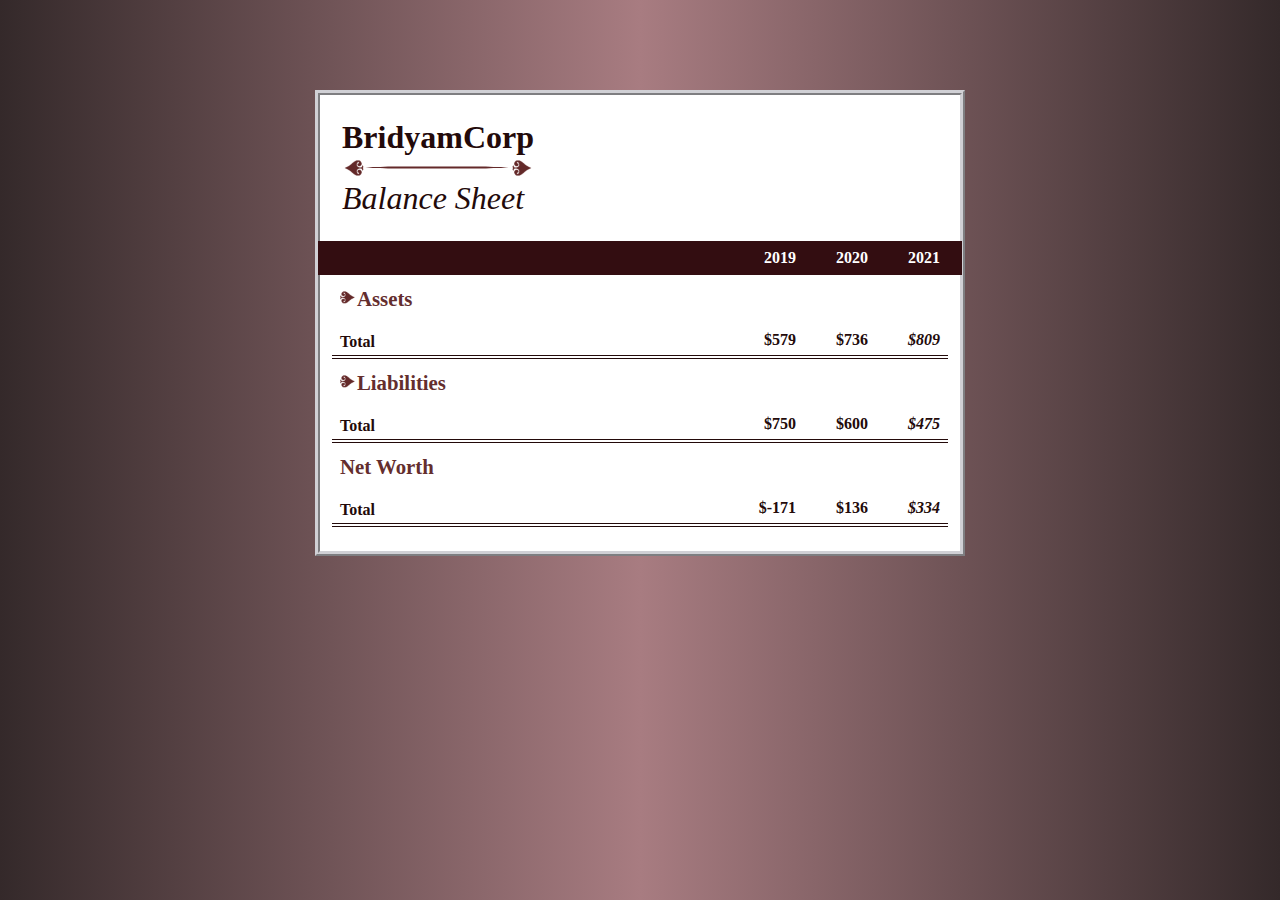
==== index.html @ fcfa055e "html name fix + background update." ====
<!DOCTYPE html>
<html lang="en">

<head>
    <meta charset="UTF-8">
    <meta name="viewport" content="width=device-width, initial-scale=1.0">
    <title>Balance Sheet</title>
    <link rel="preconnect" href="https://fonts.googleapis.com">
    <link rel="preconnect" href="https://fonts.gstatic.com" crossorigin>
    <link
        href="https://fonts.googleapis.com/css2?family=Abyssinica+SIL&family=Alice&family=Berkshire+Swash&family=Cinzel&family=Delius&family=EB+Garamond&family=Fredericka+the+Great&family=Great+Vibes&family=Gugi&family=Henny+Penny&family=Homemade+Apple&family=IBM+Plex+Serif&family=IM+Fell+English+SC&family=Julius+Sans+One&family=La+Belle+Aurore&family=Lemonada&family=Macondo&family=Old+Standard+TT:ital@0;1&family=Pinyon+Script&family=Rubik+Marker+Hatch&family=Rubik+Microbe&family=Satisfy&family=Tangerine&family=Titillium+Web&display=swap"
        rel="stylesheet">
    <link rel="stylesheet" href="./stylesPERSONAL.css">
</head>

<body>
    <main>
        <section>
            <h1>
                <span id="introduction">
                    <span>BridyamCorp</span>
                    <img id="divider" src="Images/Divider.png">
                    <span id="balance"><i>Balance Sheet</i></span>
                </span>
            </h1>
            <div id="years" aria-hidden=true>
                <span class="year">2019</span>
                <span class="year">2020</span>
                <span class="year">2021</span>
            </div>
            <div class="table-wrap">
                <table>
                        <caption><img id="arrow01" class="arrow" src="Images/Arrow.png">Assets</caption>
                    <thead>
                        <tr>
                            <td></td>
                            <th><span class="sr-only year">2019</span></th>
                            <th><span class="sr-only year">2020</span></th>
                            <th class="current"><span class="sr-only year">2021</span></th>
                        </tr>
                    </thead>
                    <tbody>
                        <tr class="data hidden" id="data01">
                            <th>Cash <span class="description">This is the cash we currently have on hand.</span></th>
                            <td>$25</td>
                            <td>$30</td>
                            <td class="current">$28</td>
                        </tr>
                        <tr class="data hidden" id="data02">
                            <th>Checking <span class="description">Our primary transactional account.</span></th>
                            <td>$54</td>
                            <td>$56</td>
                            <td class="current">$53</td>
                        </tr>
                        <tr class="data hidden" id="data03">
                            <th>Savings <span class="description">Funds set aside for emergencies.</span></th>
                            <td>$500</td>
                            <td>$650</td>
                            <td class="current">$728</td>
                        </tr>

                        <tr class="total">
                            <th>Total <span class="sr-only">Assets</span></th>
                            <td>$579</td>
                            <td>$736</td>
                            <td class="current">$809</td>
                        </tr>
                    </tbody>
                </table>
                <!-- HTML tables use the caption element to describe what the table is about. The caption element should always be the first child of a table, but can be positioned with the caption-side CSS property. -->
                <table>
                    <caption><img id="arrow02" class="arrow" src="Images/Arrow.png">Liabilities</caption>
                    <thead>
                        <tr>
                            <td>
                            <th><span class="sr-only">2019</span></th>
                            <th><span class="sr-only">2020</span></th>
                            <th><span class="sr-only">2021</span></th>
                            </td>
                        </tr>
                    </thead>
                    <tbody>
                        <tr class="data hidden" id="data04">
                            <th>Loans <span class="description">The outstanding balance on our startup loan.</span>
                            <td>$500</td>
                            <td>$250</td>
                            <td class="current">$0</td>
                            </th>
                        </tr>
                        <tr class="data hidden" id="data05">
                            <th>Expenses <span class="description">Annual anticipated expenses, such as payroll.</span>
                            </th>
                            <td>$200</td>
                            <td>$300</td>
                            <td class="current">$400</td>
                        </tr>
                        <tr class="data hidden" id="data06">
                            <th>Credit <span class="description">The outstanding balance on our credit card.</span></th>
                            <td>$50</td>
                            <td>$50</td>
                            <td class="current">$75</td>
                        </tr>
                        <tr class="total">
                            <th>Total <span class="sr-only">Liabilities</span></th>
                            <td>$750</td>
                            <td>$600</td>
                            <td class="current">$475</td>
                        </tr>
                    </tbody>
                </table>
                <table>
                    <caption>Net Worth</caption>
                    <thead>
                        <tr>
                            <td></td>
                            <th><span class="sr-only">2019</span></th>
                            <th><span class="sr-only">2020</span></th>
                            <th><span class="sr-only">2021</span></th>
                        </tr>
                    </thead>
                    <tbody>
                        <tr class="total">
                            <th>Total <span class="sr-only">Net Worth</span></th>
                            <td>$-171</td>
                            <td>$136</td>
                            <td class="current">$334</td>
                        </tr>
                    </tbody>
                </table>
            </div>
        </section>
    </main>

    <script src="balance.js"></script>
</body>

</html>
---- stylesPERSONAL.css ----
html {
    box-sizing: border-box;
    
}

body {
    margin-top: 30px;
    font-family: 'Old Standard TT', serif;
    color: #230a0a;
    background-image: linear-gradient(90deg, #34292a, #a87c81, #34292a);
    height: 650px;
    max-height: 2000px;
}

/* The sr-only class. You can use CSS to make elements with this class completely hidden from the visual page, but still be announced by screen readers. */

/* The CSS clip property is used to define the visible portions of an element.  */

main {
    padding: 60px;
}

#divider {
    width: 15vw;
}

#introduction {
    display: flex;
    flex-direction: column;
}

#balance {
    font-weight: normal;
}

.arrow {
    height: 18px;
    cursor: pointer;
    transition: all 300ms ease-in-out;
}

.hidden {
    display: none;
    height: 0;
    overflow: hidden;
    transition: all 300ms ease-in-out;
}

.rotation {
    transform: rotate(90deg);
}

#data01,
#data02,
#data03 {
    transition: all 300ms ease-in-out;
}

span[class~="sr-only"] {
    border: 0 !important;
    clip: rect(1px, 1px, 1px, 1px) !important;
    clip-path: inset(50%) !important;
    -webkit-clip-path: inset(50%) !important;
    height: 1px !important;
    width: 1px !important;
    /* This will ensure that not only are they no longer visible, but they are not even within the page view: */
    position: absolute !important;
    overflow: hidden !important;
    white-space: nowrap !important;
    padding: 0 !important;
    margin: -1px !important;
}

h1 {
    max-width: 37.25rem;
    margin: 0 auto;
    padding: 1.5rem 1.25rem;
}

h1 .flex {
    display: flex;
    flex-direction: column-reverse;
    gap: 1rem;
}

h1 .flex span:first-of-type {
    font-size: 0.7em;
}

section {
    max-width: 40rem;
    margin: 0 auto;
    border: 5px ridge #d0d0d5;
    background-color: white;
}

#years {
    display: flex;
    justify-content: flex-end;
    position: sticky;
    top: 0;
    background-color: #330d11;
    color: #fff;
    z-index: 999;
    margin: 0 -2px;
    padding: 0.5rem calc(1.25rem + 2px) 0.5rem 0;
}

#years span[class] {
    font-weight: bold;
    width: 4.5rem;
    text-align: right;
}

.table-wrap {
    padding: 0 0.75rem 1.5rem 0.75rem;
}

table {
    border-collapse: collapse;
    border: 0;
    width: 100%;
    position: relative;
    margin-top: 3rem;
}

table caption {
    color: #642e2e;
    font-size: 1.3em;
    font-weight: bold;
    position: absolute;
    top: -2.25rem;
    left: 0.5rem;
}

tbody td {
    width: 100vw;
    min-width: 4rem;
    max-width: 4rem;
}

tbody th {
    width: calc(100% - 12rem);
}

/* The key difference between tr[class="total"] and tr.total is that the first will select tr elements where the only class is total. The second will select tr elements where the class includes total. */

tr[class="total"] {
    border-bottom: 4px double #230a0a;
    font-weight: bold;
    transition: all 300ms ease-in-out;
}

tr[class="total"] th {
    text-align: left;
    padding: 0.5rem 0 0.25rem 0.5rem;
}

tr.total td {
    text-align: right;
    padding: 0 0.25rem;
}

tr.total td:nth-of-type(3) {
    padding-right: 0.5rem;
}

tr.total:hover {
    background-color: #c8a5a5;
}

td[class="current"] {
    font-style: italic;
}

tr[class="data"] {
    background-image: linear-gradient(to bottom, #dfdfe2 1.845rem, white 1.845rem);
}

tr.data th {
    text-align: left;
    padding-top: 0.3rem;
    padding-left: 0.5rem;
}

tr.data th .description {
    display: block;
    font-style: italic;
    font-weight: normal;
    padding: 1rem 0 0.75rem;
    margin-right: -13.5rem;
}

tr.data td {
    vertical-align: top;
    text-align: right;
    padding: 0.3rem 0.25rem 0;
}

tr.data td:last-of-type {
    padding-right: 0.5rem;
}
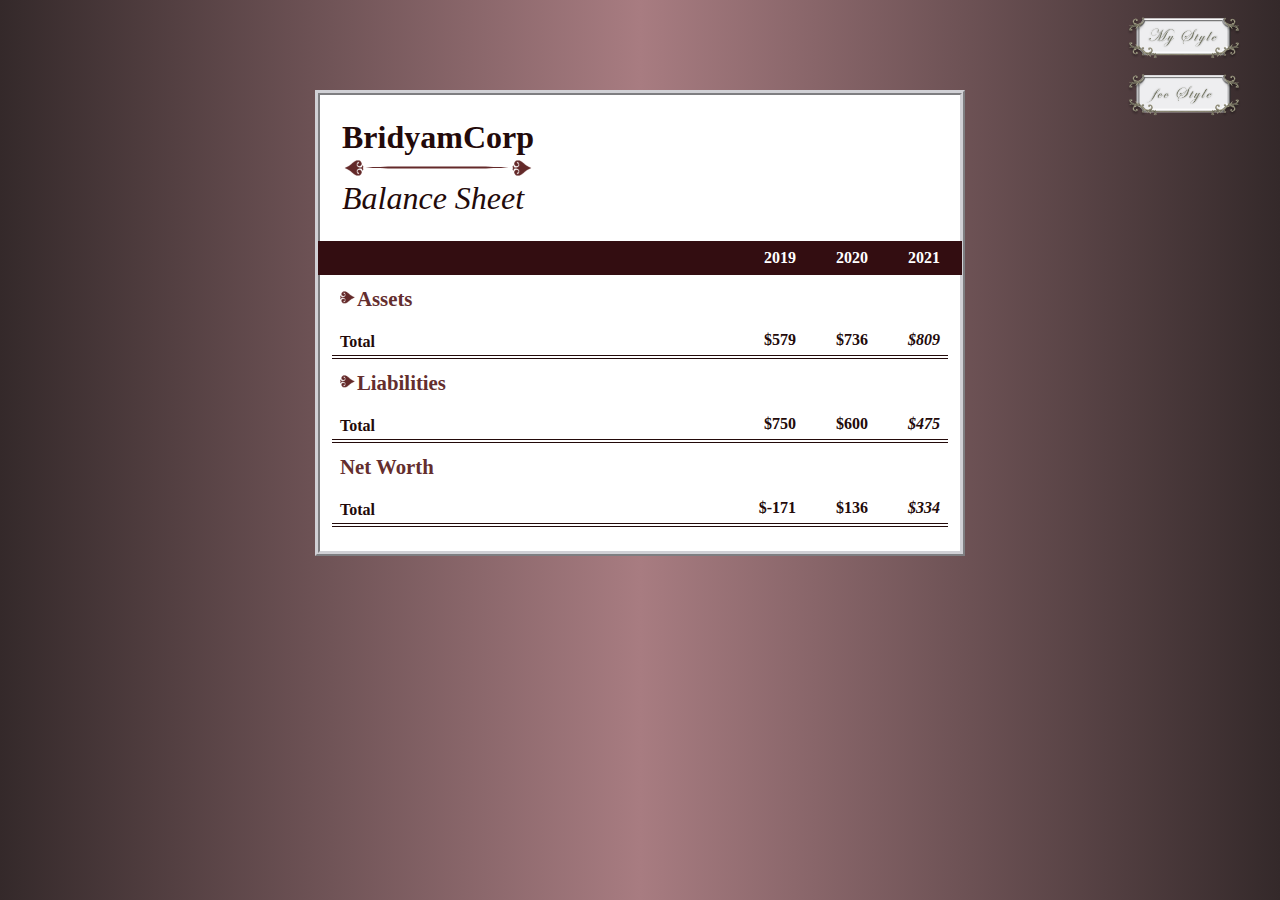
==== commit 2f40d4cb: "style buttons." ====
--- a/index.html
+++ b/index.html
@@ -14,6 +14,9 @@
 </head>
 
 <body>
+    <div class="my-style"><a href="https://gemdelle.github.io/fCC-RWD-07-CatGallery/"></a></div>
+    <div class="fcc-style"><a href="https://gemdelle.github.io/fCC-RWD-07-CatGallery/original"></a></div>
+    
     <main>
         <section>
             <h1>
--- a/stylesPERSONAL.css
+++ b/stylesPERSONAL.css
@@ -1,6 +1,49 @@
 html {
     box-sizing: border-box;
     
+}
+
+.my-style,
+.fcc-style {
+    height: 6vw;
+    width: 9vw;
+    background-image: url(Images/style-my.png);
+    background-size: contain;
+    background-repeat: no-repeat;
+    background-position: center;
+    position: absolute;
+    z-index: 999;
+}
+
+.my-style {
+    background-image: url(Images/style-my.png);
+    right: 3vw;
+    top: 0;
+}
+
+.fcc-style {
+    background-image: url(Images/style-fcc.png);
+    right: 3vw;
+    top: 4.5vw;
+}
+
+.my-style a, 
+.fcc-style a {
+    height: 100%;
+    width: 100%;
+    display: block;
+}
+
+.my-style:hover,
+.fcc-style:hover {
+    transform: scale(105%);
+    transition: all 300ms ease-in-out;
+}
+
+.my-style:not(:hover),
+.fcc-style:not(:hover) {
+    transform: scale(100%);
+    transition: all 300ms ease-in-out;
 }
 
 body {
